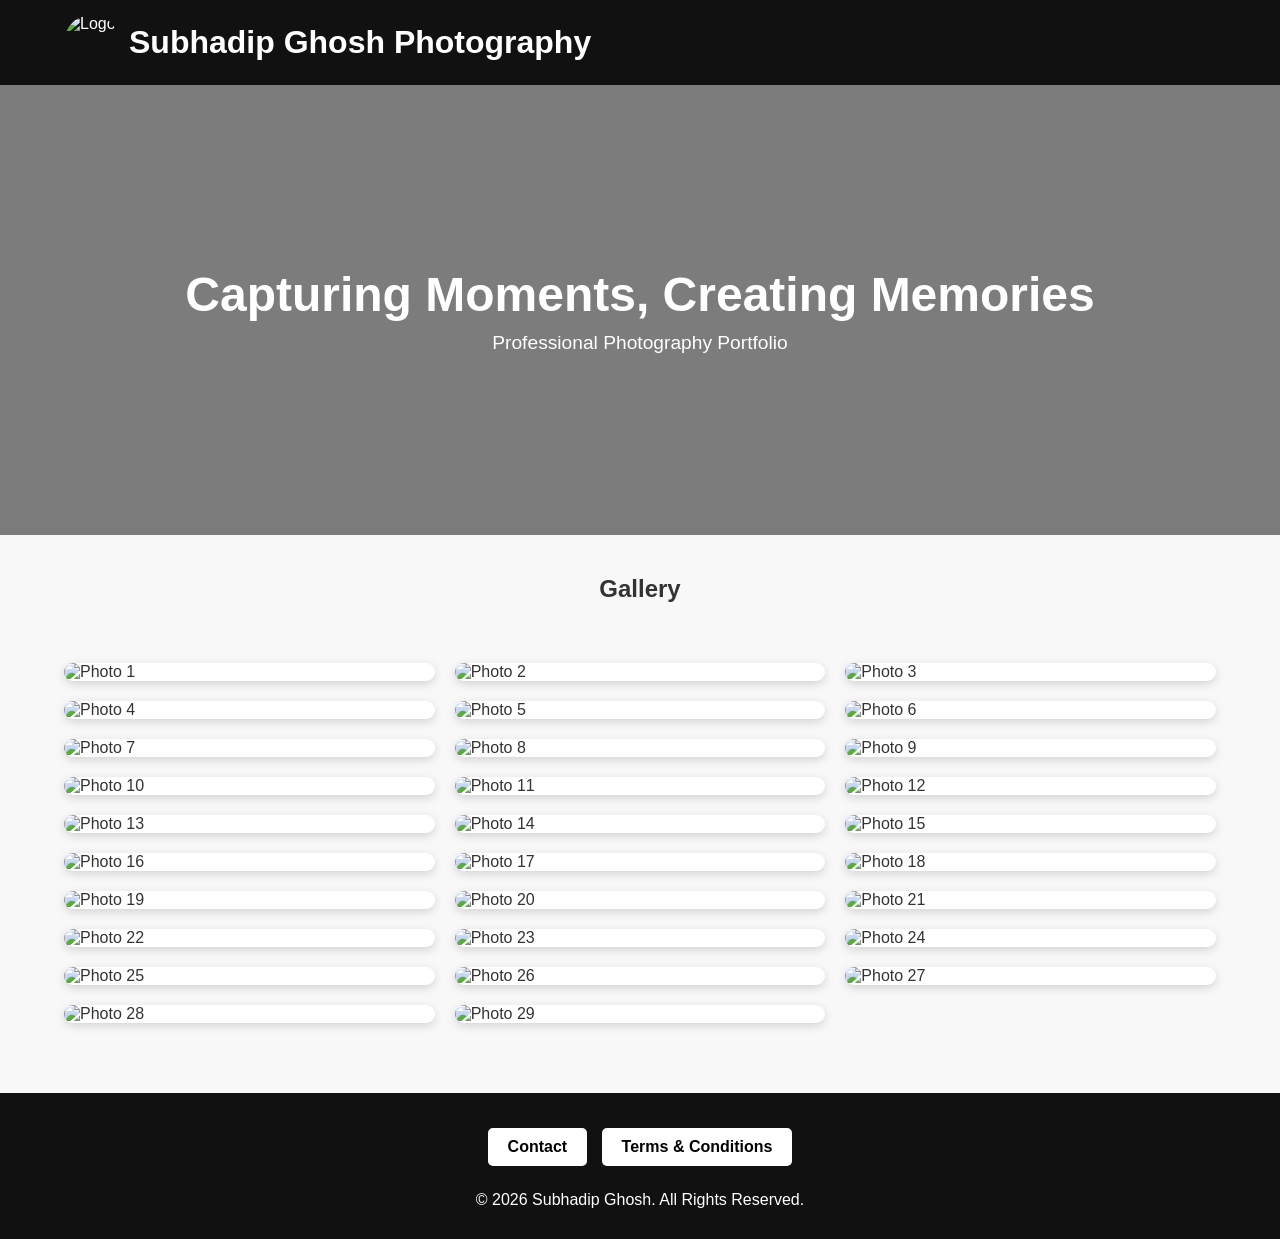
==== index.html @ 45f7fb28 "Update index.html" ====
<!DOCTYPE html>
<html lang="en">
<head>
<meta charset="UTF-8">
<meta name="viewport" content="width=device-width, initial-scale=1.0">
<title>Subha's Photography</title>

<link rel="stylesheet" href="styles.css">
</head>

<body>

<header>
    <div class="logo-section">
        <img
            src="https://drive.google.com/thumbnail?id=1OFmOBGpnUbBt4I6YYsj6qYutA27w08j9"
            alt="Logo"
            class="logo"
        >
        <h1>Subhadip Ghosh Photography</h1>
    </div>
</header>

<section class="hero">
    <h2>Capturing Moments, Creating Memories</h2>
    <p>Professional Photography Portfolio</p>
</section>

<section id="gallery">
    <h2 class="section-title">Gallery</h2>

    <div id="gallery-container" class="gallery">
    </div>
</section>

<footer>

    <div class="footer-buttons">
        <a
            href="mailto:reach@subhadipghosh.co.in"
            class="btn"
            id="contact"
        >
            Contact
        </a>

        <a
            href="terms.html"
            class="btn"
        >
            Terms & Conditions
        </a>
    </div>

    <p>© 2026 Subhadip Ghosh. All Rights Reserved.</p>

</footer>
<!-- Image Viewer Modal -->

<div id="imageModal" class="modal">

    <span class="close-btn">&times;</span>

    <button class="nav-btn prev-btn">&#10094;</button>

    <img id="modalImage" class="modal-content">

    <button class="nav-btn next-btn">&#10095;</button>

</div>

<script src="script.js"></script>

</body>
</html>
---- styles.css ----
*{
    margin:0;
    padding:0;
    box-sizing:border-box;
    font-family:Arial, sans-serif;
}

body{
    background:#f8f8f8;
    color:#333;
}

header{
    display:flex;
    justify-content:space-between;
    align-items:center;
    padding:15px 5%;
    background:#111;
    color:white;
    position:sticky;
    top:0;
    z-index:100;
}

.logo-section{
    display:flex;
    align-items:center;
    gap:10px;
}

.logo{
    width:55px;
    height:55px;
    object-fit:cover;
    border-radius:50%;
}

nav{
    display:flex;
    gap:20px;
}

nav a{
    color:white;
    text-decoration:none;
    font-weight:bold;
}

.hero{
    height:50vh;
    display:flex;
    flex-direction:column;
    justify-content:center;
    align-items:center;
    text-align:center;
    background:linear-gradient(
        rgba(0,0,0,.5),
        rgba(0,0,0,.5)
    ),
    url('https://images.unsplash.com/photo-1516035069371-29a1b244cc32');
    background-size:cover;
    background-position:center;
    color:white;
}

.hero h2{
    font-size:3rem;
}

.hero p{
    margin-top:10px;
    font-size:1.2rem;
}

.section-title{
    text-align:center;
    margin:40px 0;
}

.gallery{
    display:grid;
    grid-template-columns:repeat(auto-fit,minmax(280px,1fr));
    gap:20px;
    padding:20px 5%;
}

.gallery-item{
    overflow:hidden;
    border-radius:10px;
    background:white;
    box-shadow:0 3px 10px rgba(0,0,0,.15);
}

.gallery-item img{
    width:100%;
    height:300px;
    object-fit:cover;
    transition:.4s;
}

.gallery-item img:hover{
    transform:scale(1.05);
}

footer{
    text-align:center;
    padding:30px;
    background:#111;
    color:white;
    margin-top:50px;
}

.footer-buttons{
    margin-bottom:20px;
}

.btn{
    display:inline-block;
    padding:10px 20px;
    margin:5px;
    background:white;
    color:black;
    text-decoration:none;
    border-radius:5px;
    font-weight:bold;
}

.btn:hover{
    background:#ddd;
}

/* Mobile */

@media(max-width:768px){

    header{
        flex-direction:column;
        gap:15px;
    }

    nav{
        flex-wrap:wrap;
        justify-content:center;
    }

    .hero h2{
        font-size:2rem;
    }

    .gallery-item img{
        height:250px;
    }
}
/* Modal */

.modal{
    display:none;
    position:fixed;
    z-index:9999;
    left:0;
    top:0;
    width:100%;
    height:100%;
    background:rgba(0,0,0,0.95);
    justify-content:center;
    align-items:center;
}

.modal-content{
    max-width:90%;
    max-height:85%;
    border-radius:10px;
}

.close-btn{
    position:absolute;
    top:20px;
    right:30px;
    color:white;
    font-size:40px;
    cursor:pointer;
}

.nav-btn{
    position:absolute;
    top:50%;
    transform:translateY(-50%);
    background:rgba(255,255,255,0.2);
    border:none;
    color:white;
    font-size:35px;
    cursor:pointer;
    padding:15px;
    border-radius:50%;
}

.prev-btn{
    left:20px;
}

.next-btn{
    right:20px;
}

.nav-btn:hover{
    background:rgba(255,255,255,0.4);
}

/* Mobile */

@media(max-width:768px){

    .nav-btn{
        font-size:25px;
        padding:10px;
    }

    .close-btn{
        font-size:35px;
    }
}
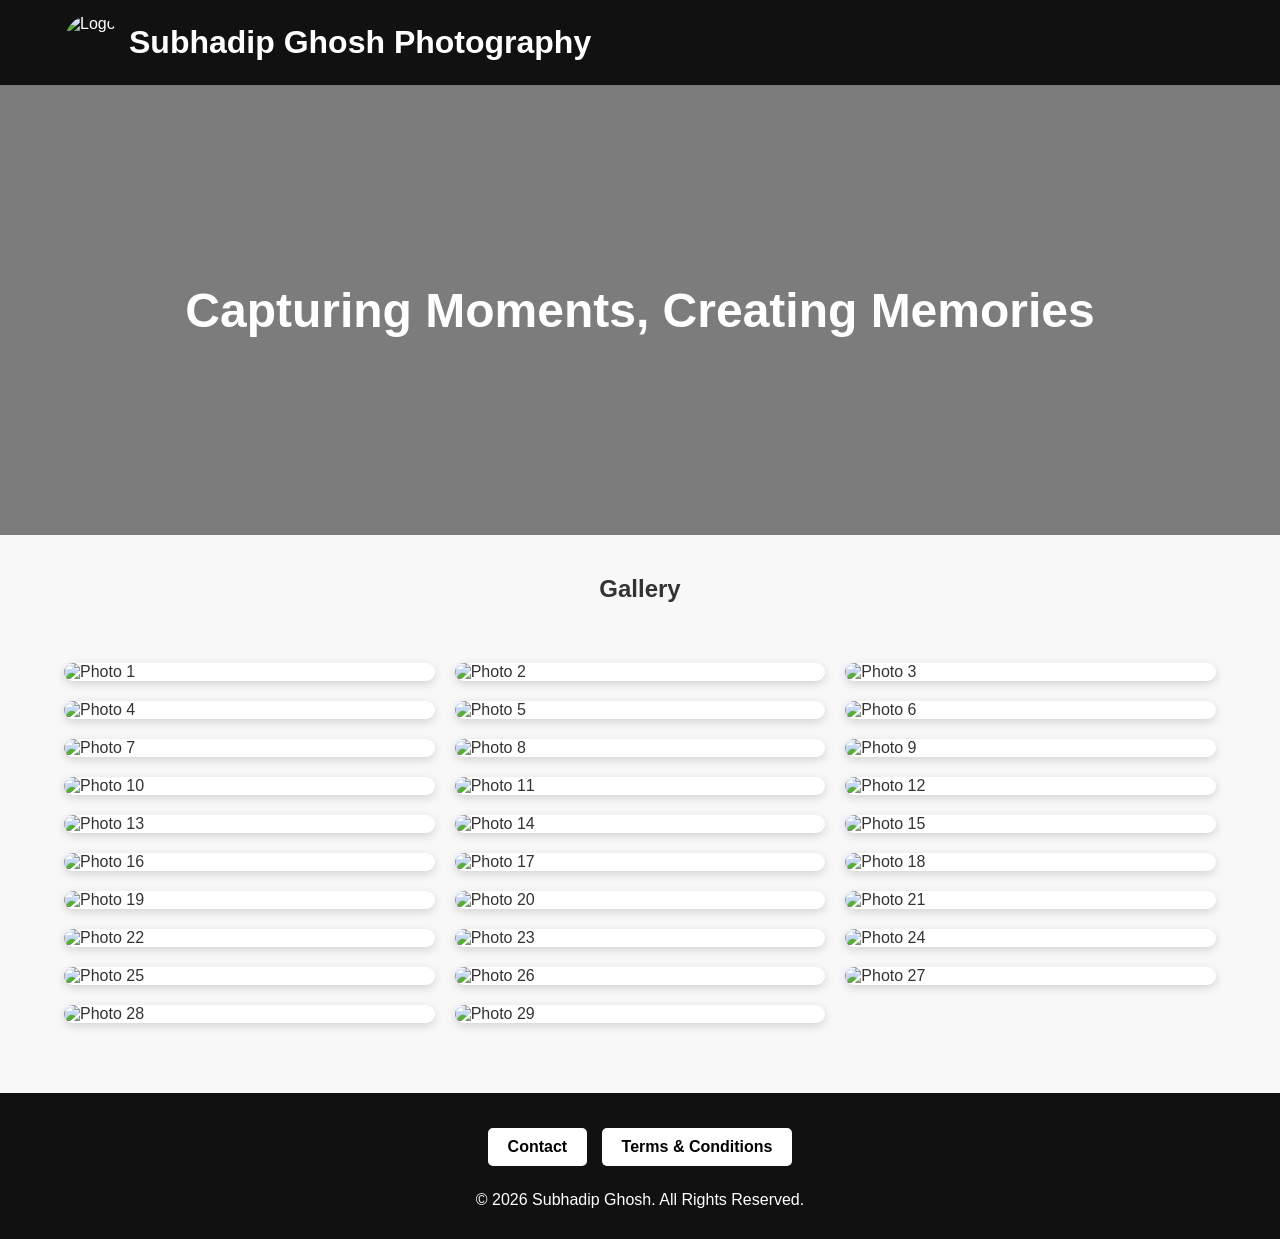
==== commit 904bb42b: "Update index.html" ====
--- a/index.html
+++ b/index.html
@@ -1,9 +1,18 @@
 <!DOCTYPE html>
 <html lang="en">
 <head>
+<!-- Google tag (gtag.js) -->
+<script async src="https://www.googletagmanager.com/gtag/js?id=G-15FR84N7EL"></script>
+<script>
+  window.dataLayer = window.dataLayer || [];
+  function gtag(){dataLayer.push(arguments);}
+  gtag('js', new Date());
+
+  gtag('config', 'G-15FR84N7EL');
+</script>
 <meta charset="UTF-8">
 <meta name="viewport" content="width=device-width, initial-scale=1.0">
-<title>Subha's Photography</title>
+<title>Subhadip Ghosh - Photography</title>
 
 <link rel="stylesheet" href="styles.css">
 </head>
@@ -13,7 +22,7 @@
 <header>
     <div class="logo-section">
         <img
-            src="https://drive.google.com/thumbnail?id=1OFmOBGpnUbBt4I6YYsj6qYutA27w08j9"
+            src="https://drive.google.com/thumbnail?id=1yhdxY_MAyHfWivo4c8ej-WLJ3ZDzQjal"
             alt="Logo"
             class="logo"
         >
@@ -23,7 +32,6 @@
 
 <section class="hero">
     <h2>Capturing Moments, Creating Memories</h2>
-    <p>Professional Photography Portfolio</p>
 </section>
 
 <section id="gallery">
